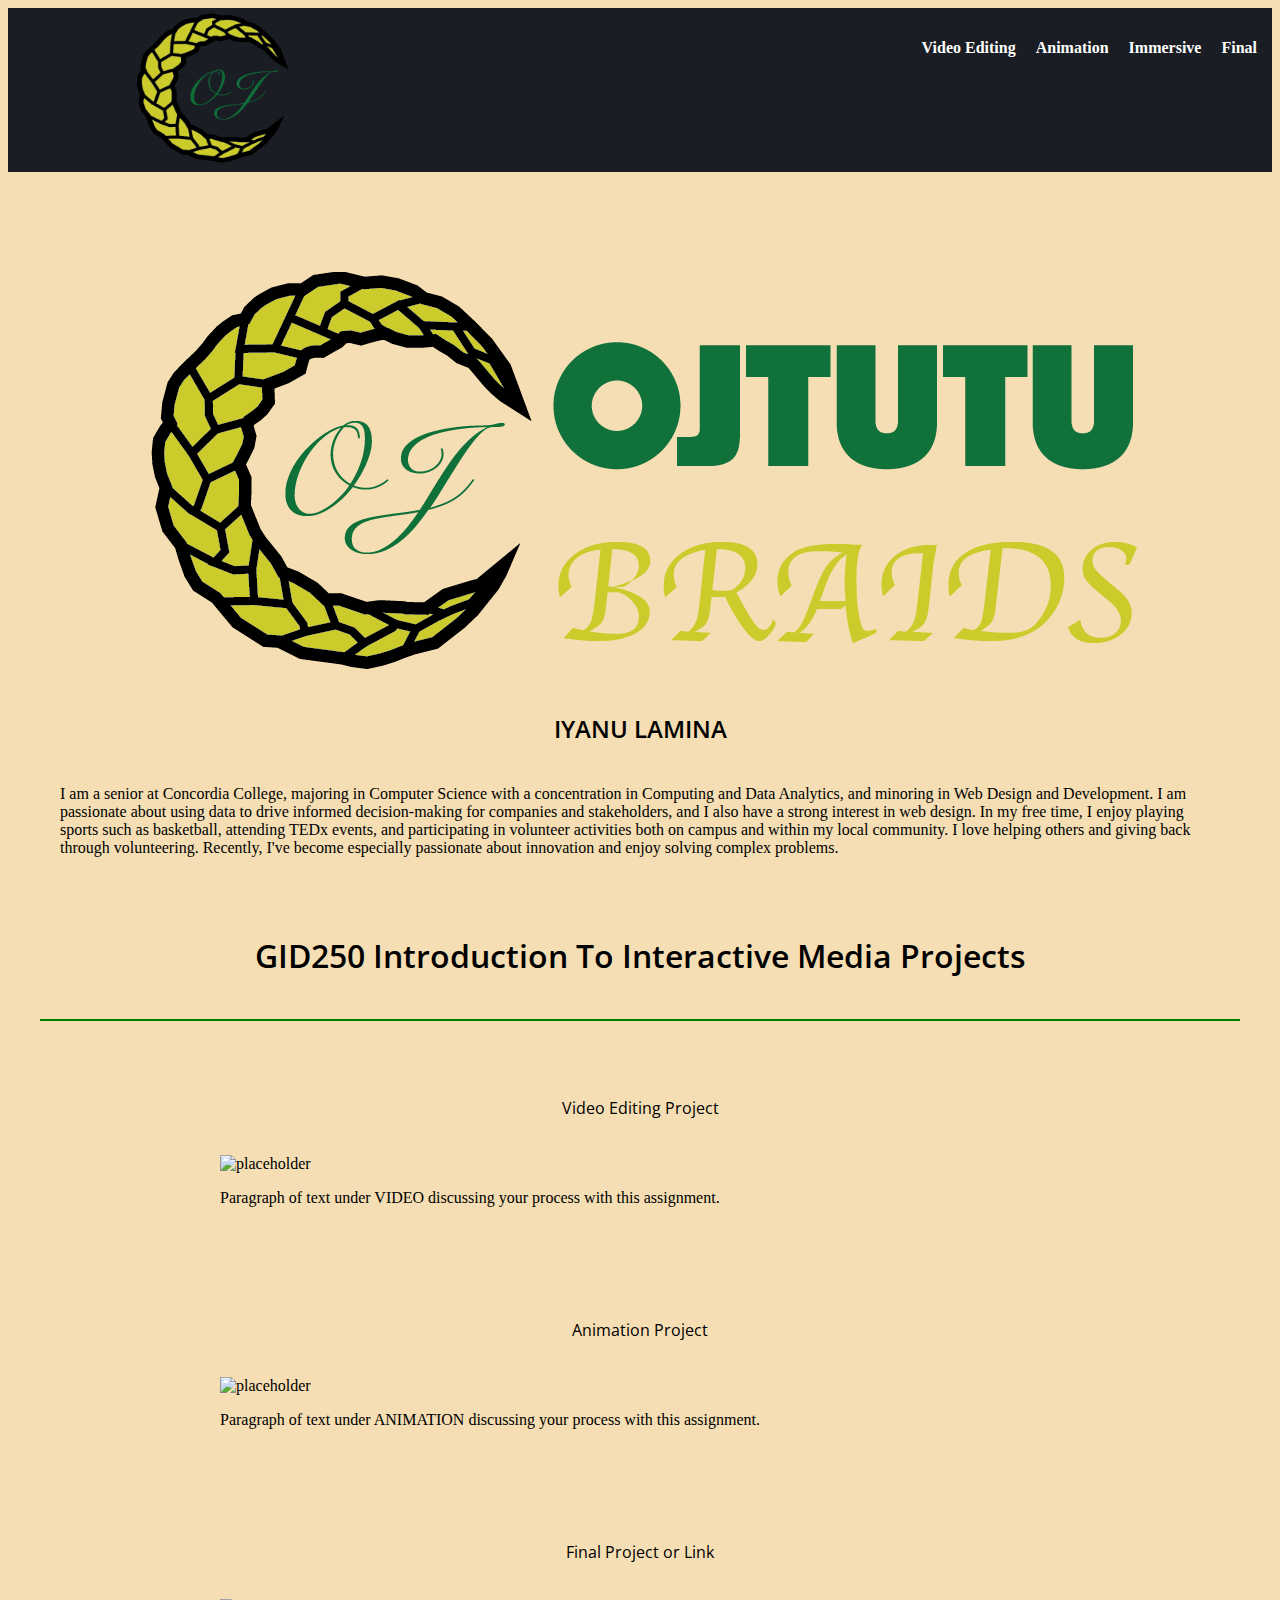
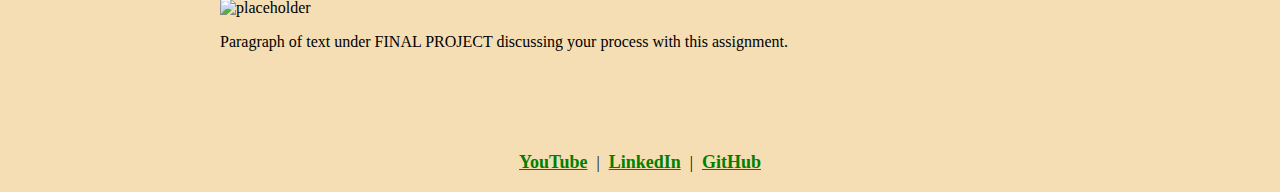
==== midterm_prj/index.html @ 5a094a0e "Add files via upload" ====
<!doctype html>
<html>
<head>
<meta charset="UTF-8">

<title>GID250 Midterm Template</title>
    
<!--don't touch the css reset-->
  <link rel="stylesheet" href="https://cdnjs.cloudflare.com/ajax/libs/meyer-reset/2.0/reset.min.css" integrity="sha512-NmLkDIU1C/C88wi324HBc+S2kLhi08PN5GDeUVVVC/BVt/9Izdsc9SVeVfA1UZbY3sHUlDSyRXhCzHfr6hmPPw==" crossorigin="anonymous" referrerpolicy="no-referrer" />
    
<link href="styles.css" rel="stylesheet" type="text/css">
	
<!--google font link-->
<link href="https://fonts.googleapis.com/css2?family=Open+Sans:ital,wght@0,300..800;1,300..800&display=swap" rel="stylesheet">

   <!-- This is a small javascript to make the links scroll. It uses the ids in the navigation links to scroll to matching ides in the sections. Pretty cool! No need to touch it at all, just don't remove the ids in your navigation-->
    <script src="https://ajax.googleapis.com/ajax/libs/jquery/3.3.1/jquery.min.js"></script>
<script>
$(document).ready(function(){
  // Add smooth scrolling to all links
  $("a").on('click', function(event) {

    // Make sure this.hash has a value before overriding default behavior
    if (this.hash !== "") {
      // Prevent default anchor click behavior
      event.preventDefault();

      // Store hash
      var hash = this.hash;

      // Using jQuery's animate() method to add smooth page scroll
      // The optional number (800) specifies the number of milliseconds it takes to scroll to the specified area
      $('html, body').animate({
        scrollTop: $(hash).offset().top
      }, 800, function(){

        // Add hash (#) to URL when done scrolling (default click behavior)
        window.location.hash = hash;
      });
    } // End if
  });
});
</script>
</head>

<body>
    
<header class="clearfix">
    
    <nav>
<ul class="menu clearfix">
    <li><a href="#video">Video Editing</a></li>
    <li><a href="#animation">Animation</a></li>
    <li><a href="#immersive">Immersive</a></li>
    <li><a href="#final">Final</a></li>
  
</ul>
</nav>
    <div class="logo clearfix"><img src="logo.png" width="400px" height="150px" alt="braiding-logo"></div>
    

    </header>
<section id="wrapper">

  <section id="mainImage"><img src="main-image.png" alt="braiding-brand-image">
	  <p><h2>Iyanu Lamina</h2>I am a senior at Concordia College, majoring in Computer Science with a concentration in Computing and Data Analytics, and minoring in Web Design and Development. I am passionate about using data to drive informed decision-making for companies and stakeholders, and I also have a strong interest in web design. In my free time, I enjoy playing sports such as basketball, attending TEDx events, and participating in volunteer activities both on campus and within my local community. I love helping others and giving back through volunteering. Recently, I've become especially passionate about innovation and enjoy solving complex problems.</p>
</section>

 <h1>GID250 Introduction To Interactive Media Projects</h1>
<hr>
<section class="media video" id="video"><p class="projectheading">Video Editing Project</p>
    <img src="https://via.placeholder.com/840x472?text=placeholder+for+video" alt="placeholder">
    <p class="under">Paragraph of text under VIDEO discussing your process with this assignment.</p>
    </section>
	
<section class="media animation" id="animation"><p class="projectheading">Animation Project</p>
    <img src="https://via.placeholder.com/840x472?text=placeholder+for+animation" alt="placeholder">
    <p class="under">Paragraph of text under ANIMATION discussing your process with this assignment.</p> 
    </section>

<section class="media final" id="final"> <p class="projectheading">Final Project or Link</p>
    <img src="https://via.placeholder.com/840x472?text=placeholder+for+final+project" alt="placeholder">
    <p class="under">Paragraph of text under FINAL PROJECT discussing your process with this assignment.</p> 
    </section>

</section>

<div id="bottom">
<a href="https://www.youtube.com/@iyanulamina7933" target="_blank">YouTube</a> |
<a href="https://www.linkedin.com/in/iyanu-lamina-3a9494251/" target="_blank">LinkedIn</a> |
<a href="https://github.com/ilamina?tab=repositories" target="_blank">GitHub</a></div>


</body>
</html>
---- midterm_prj/styles.css ----
@charset "UTF-8";
/* CSS Document */


body {
	background-color: #F5DEB3;
	color: #000;
}

.video {
    width: 840px;
    margin-right: auto;
    margin-left: auto;
    }

.animation {
    width: 840px;
    margin-right: auto;
    margin-left: auto;
    }

.final {
    width: 840px;
    margin-right: auto;
    margin-left: auto;
    }

.projectheading {
    text-align: center;
	font-family: "Open Sans", sans-serif;
	font-weight: 400;
	padding: 20px;
}

section {
	max-width: 1200px;
	margin: 20px auto;
	background-color: none;
	padding: 20px;
}

hr{
	border: thin solid green;
}
	
h1{
	
	text-align: center;
	font-family: "Open Sans", sans-serif;
	font-weight: 600;
	padding: 20px;
	}

h2{
	text-transform: uppercase;
	color: black;
    text-align: center;
    margin: 40px;
    font-family: "Open Sans", sans-serif;
	font-weight: 600;
}

#top {
	background-color: #F93;
	margin-bottom: 20px;
	text-align: center;
	padding-top: 7px;
	
}

section#mainImage img {
	width: 1000px;
	height: 400px;
	margin: 10px auto;
	display: block;
	/* Try this for background-color: grey or FFF599*/
}


#bottom {
	padding-top: 5px;
	height: 30px;
	width: 80%;
	margin: 10px auto;
	text-align: center;
}

#bottom a {
	padding: 5px;
	font-size: 18px;
	font-weight: 600;
	color: green;
}

#bottom a:hover { 
    color: #1A1D23;
}

header{
	background-color: #1A1D23;
	padding: 5px;
	color: white;
	margin-bottom: 30px;
	}

nav {
    float: right;
}

ul.menu{
    padding:0;

}
ul.menu li {
    list-style-type: none;
	float: left;
}

ul.menu li a {
    text-decoration: none;
    color: white;
	font-weight: 600;
    padding: 10px;
    display:inline-block;
	margin: 0;
}
ul.menu li a:hover { 
    color: green;
}
/*you get to fully style the under class*/

.under /*selector*/{
    /*attribute: value;*/
}

.clearfix:after {
    content:" ";
    display:block;
  clear:both;

}
.logo{
    float: left;
	cursor: pointer;
}
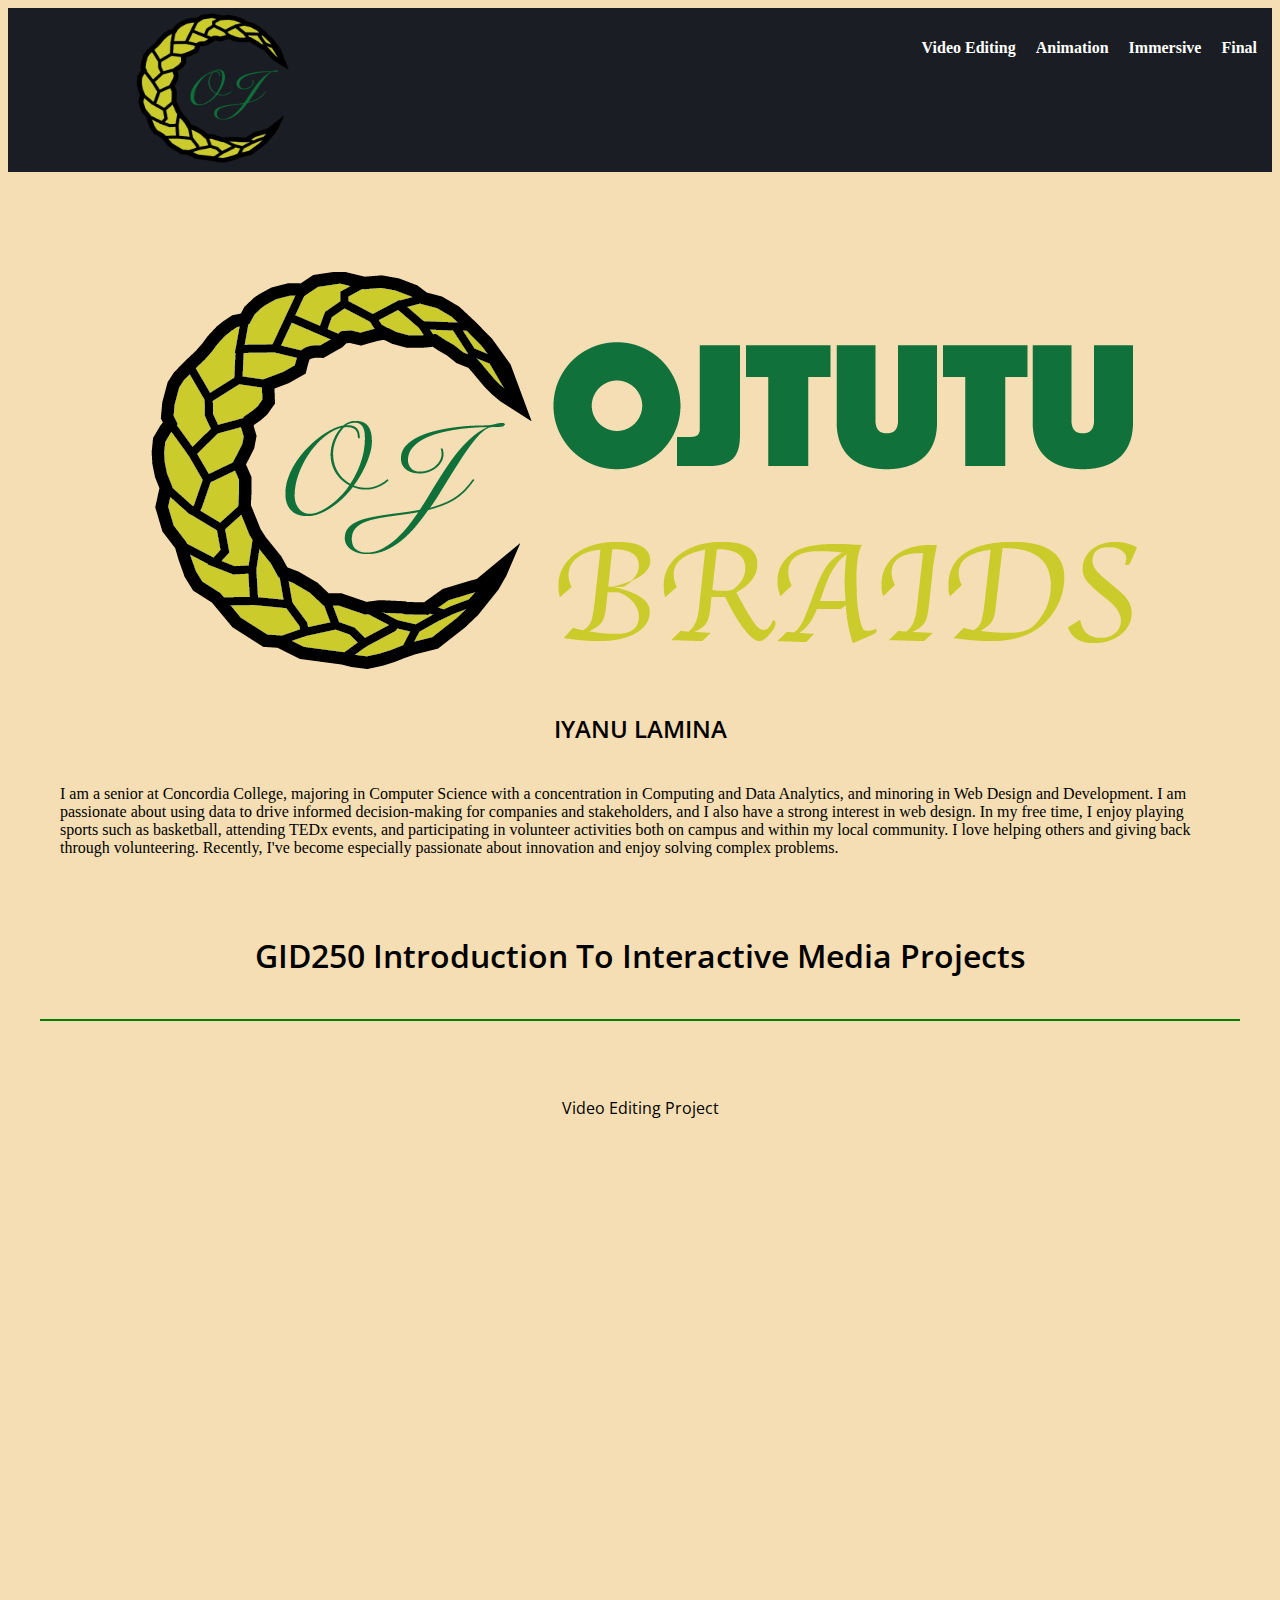
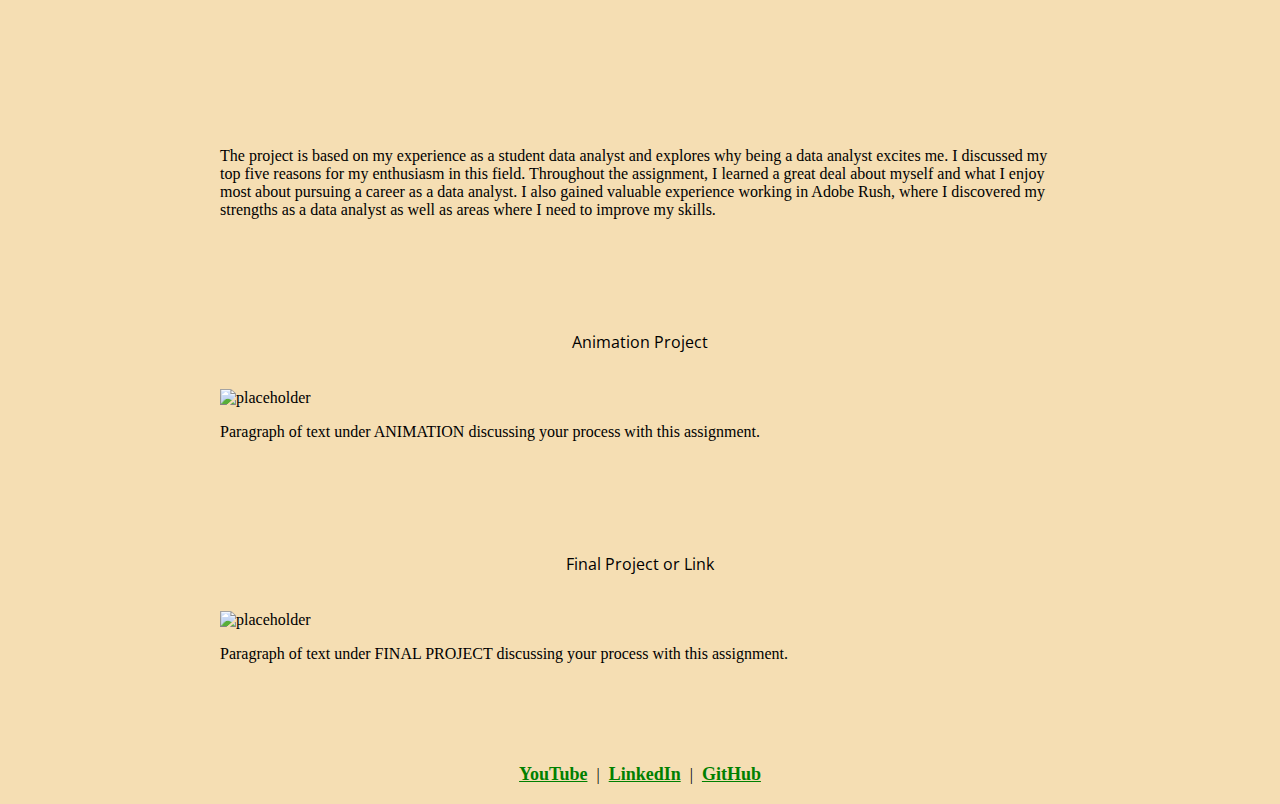
==== commit 31794c52: "Add files via upload" ====
--- a/midterm_prj/index.html
+++ b/midterm_prj/index.html
@@ -69,8 +69,8 @@
  <h1>GID250 Introduction To Interactive Media Projects</h1>
 <hr>
 <section class="media video" id="video"><p class="projectheading">Video Editing Project</p>
-    <img src="https://via.placeholder.com/840x472?text=placeholder+for+video" alt="placeholder">
-    <p class="under">Paragraph of text under VIDEO discussing your process with this assignment.</p>
+	<iframe width="840" height="572" src="https://www.youtube.com/embed/zm2MyQ4c3dk?si=umef5nJXR9B9FmHe" title="YouTube video player" frameborder="0" allow="accelerometer; autoplay; clipboard-write; encrypted-media; gyroscope; picture-in-picture; web-share" referrerpolicy="strict-origin-when-cross-origin" allowfullscreen></iframe>
+    <p class="under">The project is based on my experience as a student data analyst and explores why being a data analyst excites me. I discussed my top five reasons for my enthusiasm in this field. Throughout the assignment, I learned a great deal about myself and what I enjoy most about pursuing a career as a data analyst. I also gained valuable experience working in Adobe Rush, where I discovered my strengths as a data analyst as well as areas where I need to improve my skills.</p>
     </section>
 	
 <section class="media animation" id="animation"><p class="projectheading">Animation Project</p>
